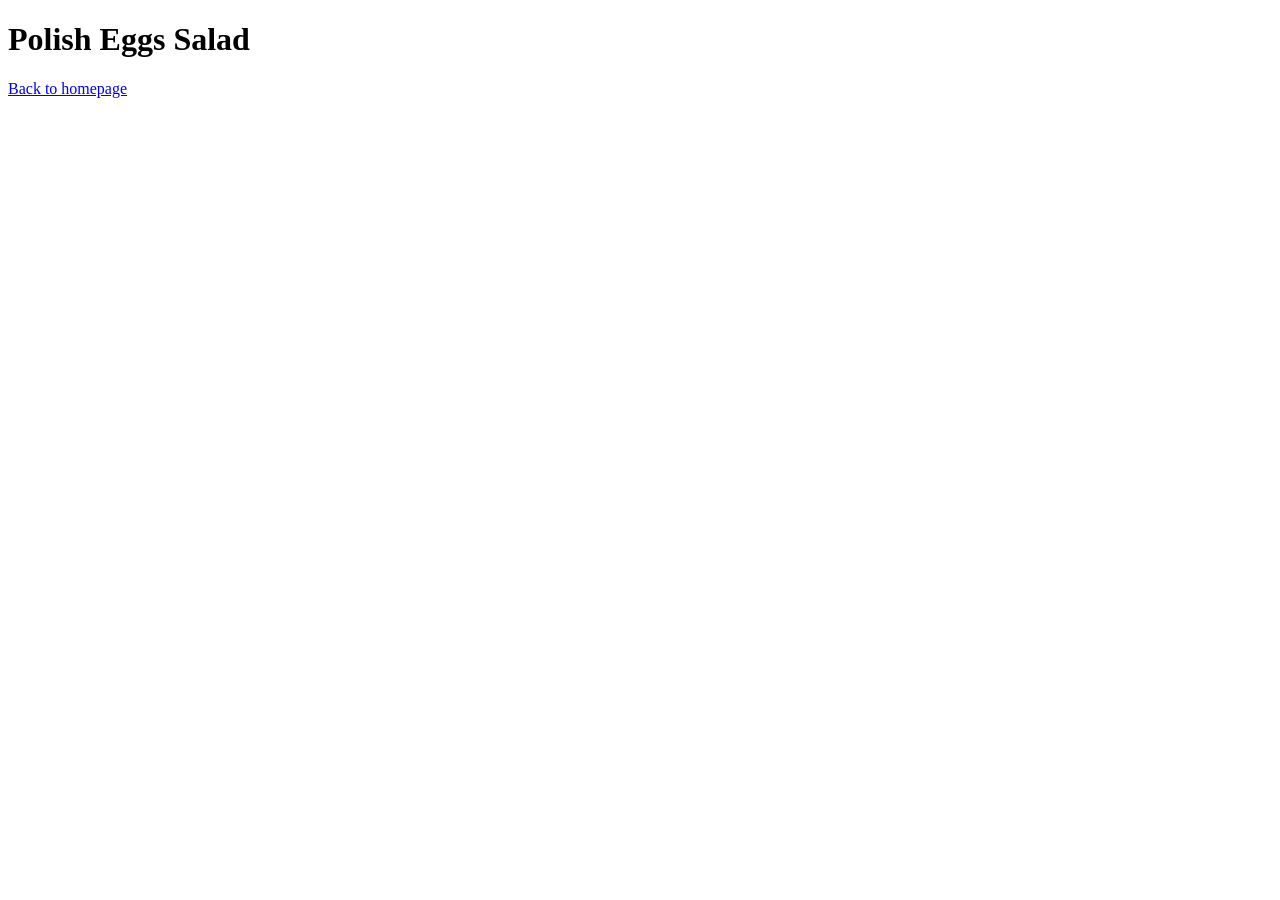
==== recipes/eggs_recipes/polish_eggs_salad/polish_eggs_salad.html @ 419b27eb "Make "Polish Eggs Salad" page/Update "index.html" with link to new page" ====
<!DOCTYPE html>
<html lang="en">
<head>
    <meta charset="UTF-8">
    <meta name="viewport" content="width=device-width, initial-scale=1.0">
    <title>Odin Recipes - Polish Eggs Salad</title>
</head>
<body>
    <h1>Polish Eggs Salad</h1>
    <p><a href="./../../../index.html" rel="noreferrer">Back to homepage</a></p>
</body>
</html>
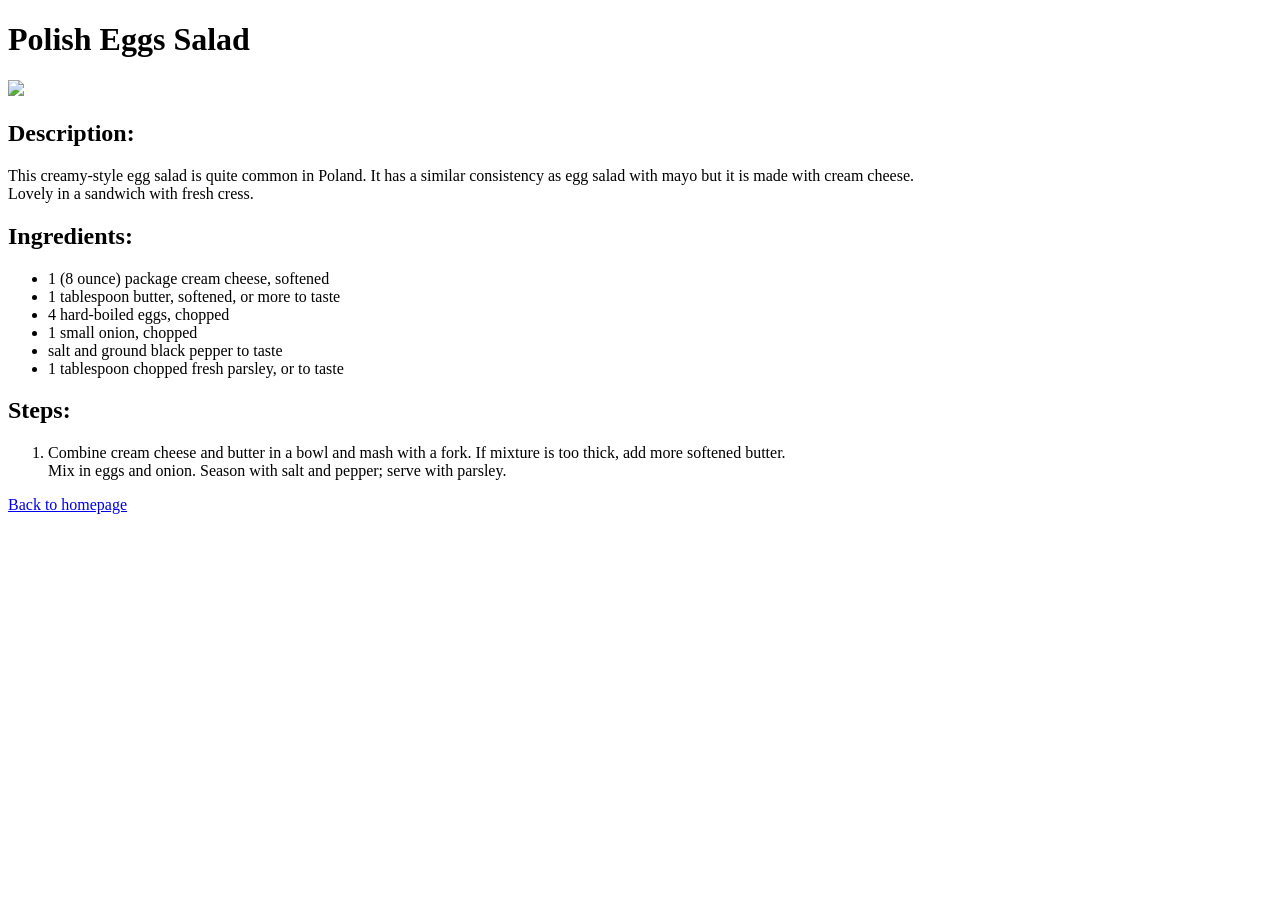
==== commit 6636f8cb: "Add img/des/steps to "Polish Egg Salad" page" ====
--- a/recipes/eggs_recipes/polish_eggs_salad/polish_eggs_salad.html
+++ b/recipes/eggs_recipes/polish_eggs_salad/polish_eggs_salad.html
@@ -7,6 +7,31 @@
 </head>
 <body>
     <h1>Polish Eggs Salad</h1>
+    <img src="polish_eggs_salad.jpg" width="800">
+    <h2>Description:</h2>
+    <p>This creamy-style egg salad is quite common in Poland. It has a similar consistency as egg salad with mayo but it is made with cream cheese. <br>
+       Lovely in a sandwich with fresh cress.</p>
+
+    <h2>Ingredients:</h2>
+    <p>
+        <ul>
+            <li>1 (8 ounce) package cream cheese, softened</li>
+            <li>1 tablespoon butter, softened, or more to taste</li>
+            <li>4 hard-boiled eggs, chopped</li>
+            <li>1 small onion, chopped</li>
+            <li>salt and ground black pepper to taste</li>
+            <li>1 tablespoon chopped fresh parsley, or to taste</li>
+            
+        </ul>
+    </p>
+    <h2>Steps:</h2>
+    <p>
+        <ol>
+            <li>Combine cream cheese and butter in a bowl and mash with a fork. If mixture is too thick, add more softened butter. <br>
+                Mix in eggs and onion. Season with salt and pepper; serve with parsley.</li>
+        </ol>
+    </p>
+
     <p><a href="./../../../index.html" rel="noreferrer">Back to homepage</a></p>
 </body>
 </html>
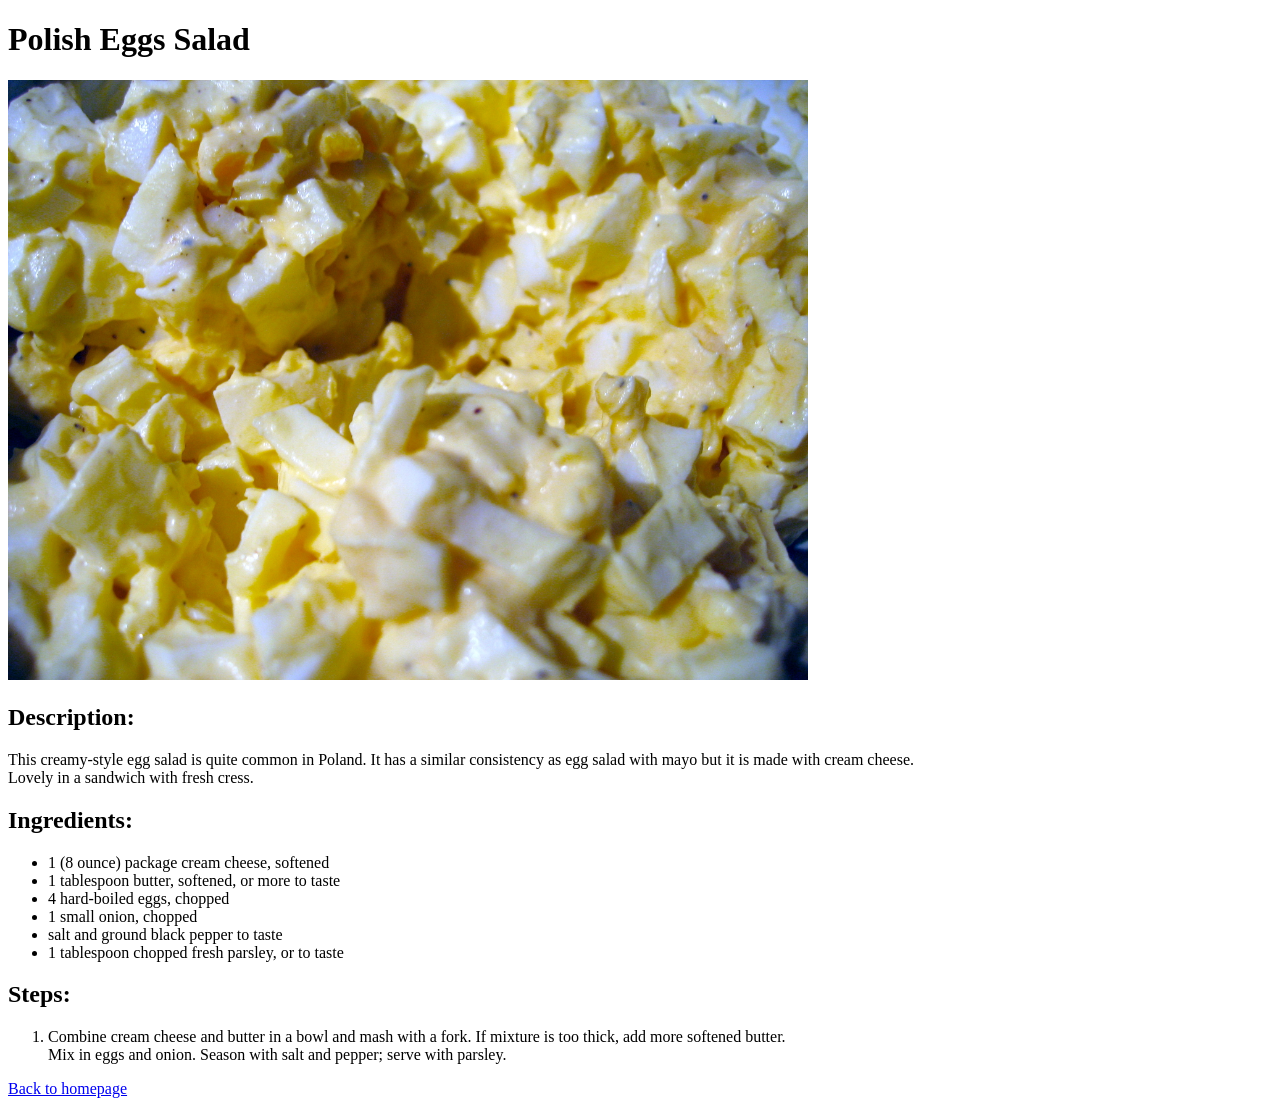
==== commit 7606adf8: "Add "alt" attributes to images in these pages" ====
--- a/recipes/eggs_recipes/polish_eggs_salad/polish_eggs_salad.html
+++ b/recipes/eggs_recipes/polish_eggs_salad/polish_eggs_salad.html
@@ -7,7 +7,7 @@
 </head>
 <body>
     <h1>Polish Eggs Salad</h1>
-    <img src="polish_eggs_salad.jpg" width="800">
+    <img src="polish_eggs_salad.jpg" alt="minced, hard-boiled eggs in a creamy sauce" width="800">
     <h2>Description:</h2>
     <p>This creamy-style egg salad is quite common in Poland. It has a similar consistency as egg salad with mayo but it is made with cream cheese. <br>
        Lovely in a sandwich with fresh cress.</p>
